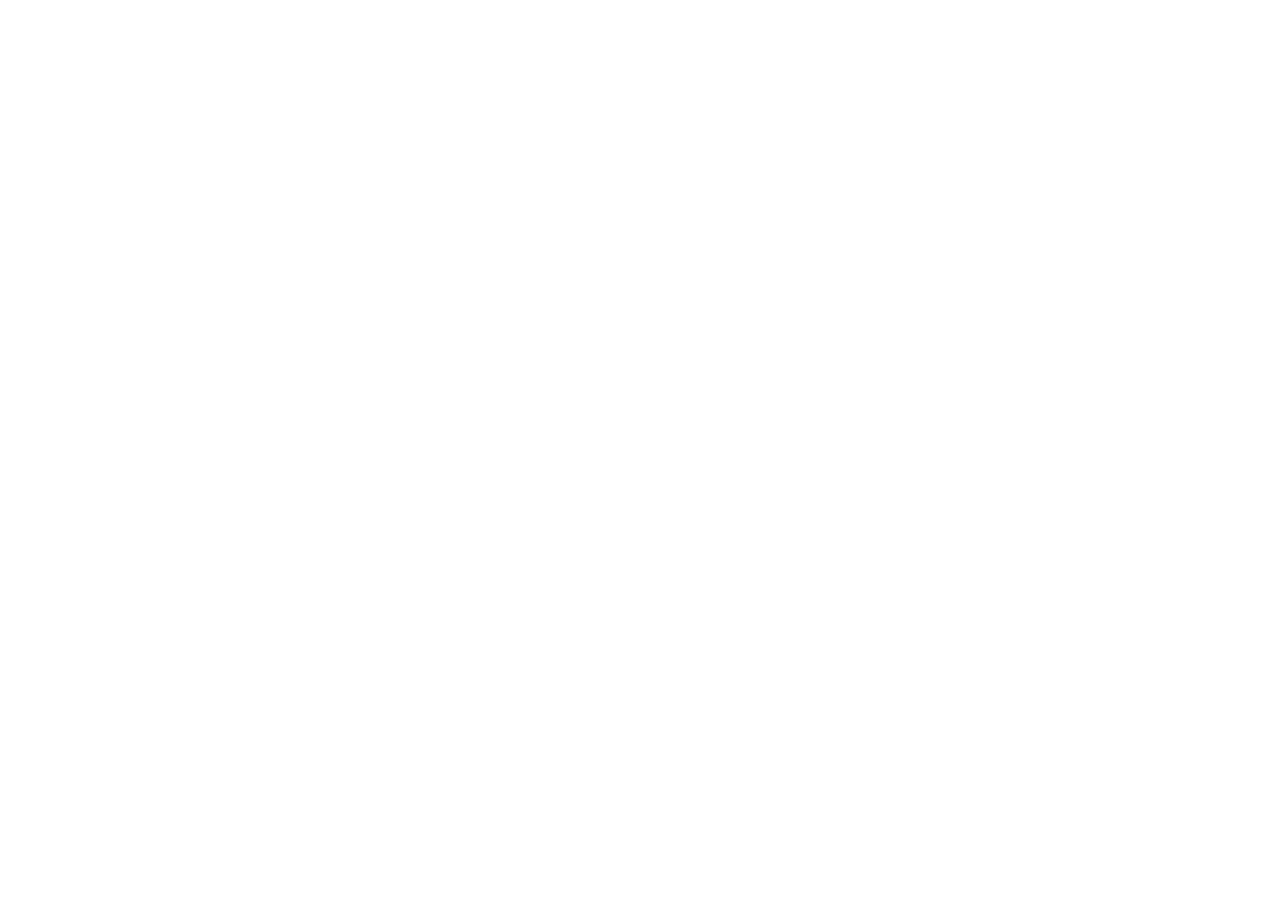
==== index2.html @ eebabd89 "second page html, css, and js added" ====
<html>
<head>
	<title></title>
	<style type = "text/css" link ="/css/2.css"></style>
	<link rel="stylesheet" type="text/css" href="/css/2.css">
</head>
<body>


<script src="https://ajax.googleapis.com/ajax/libs/jquery/2.2.4/jquery.min.js"></script>	
<script type="text/javascript" src="js/2.js"></script>
</body>
</html>
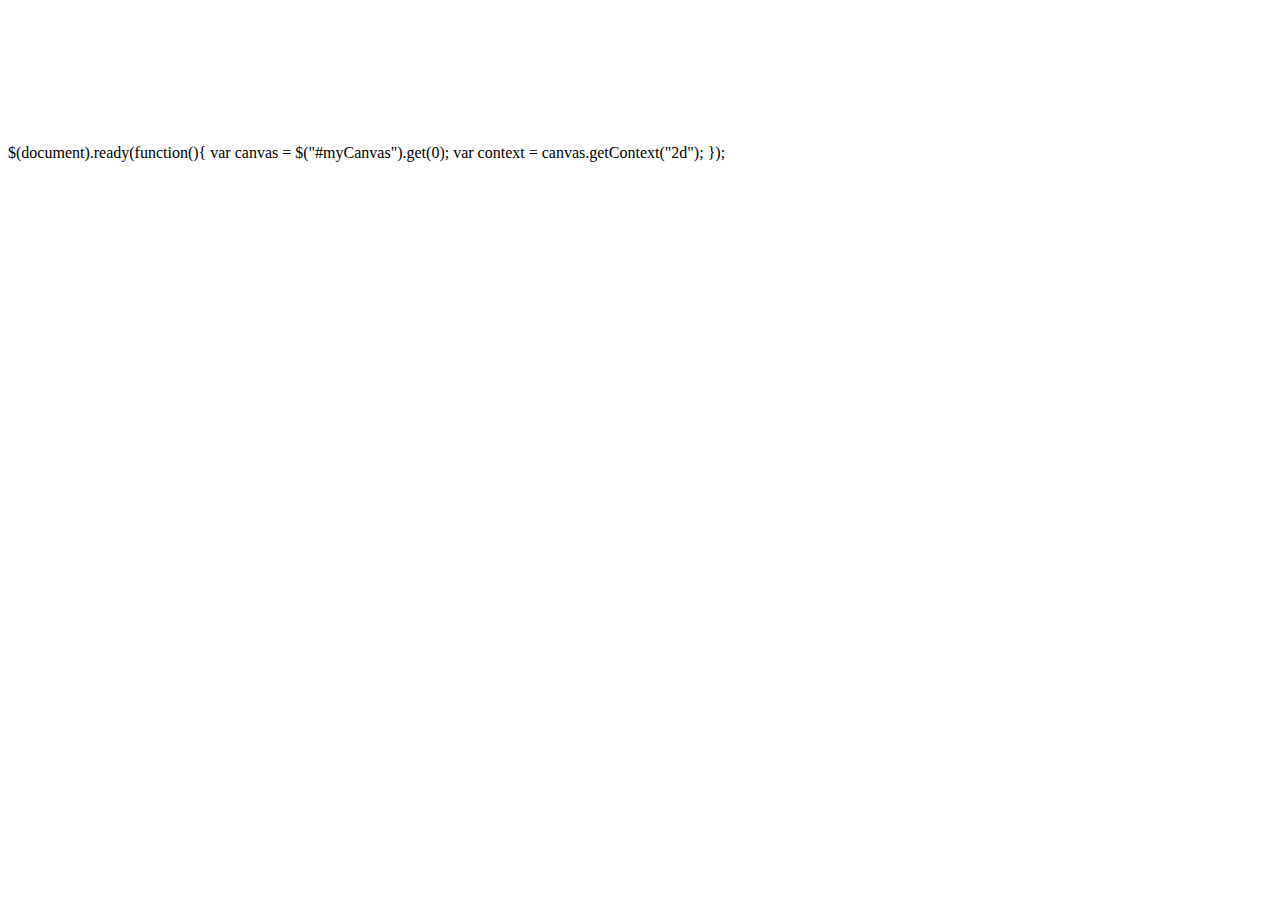
==== commit c2bc7bb3: "setting up canvas" ====
--- a/index2.html
+++ b/index2.html
@@ -3,8 +3,22 @@
 	<title></title>
 	<style type = "text/css" link ="/css/2.css"></style>
 	<link rel="stylesheet" type="text/css" href="/css/2.css">
+
+	$(document).ready(function(){
+	var canvas = $("#myCanvas").get(0);
+	<!-- to get as dom element -->
+	var context = canvas.getContext("2d");
+	});
+
+	
 </head>
 <body>
+	<canvas id="myCanvas">
+		Your browser doesn't support HTML5 canvas!
+	</canvas>
+	<div id="display" style="width: 200px; height: 100px;">
+	</div>
+	<!-- set up area for image upload -->
 
 
 <script src="https://ajax.googleapis.com/ajax/libs/jquery/2.2.4/jquery.min.js"></script>	
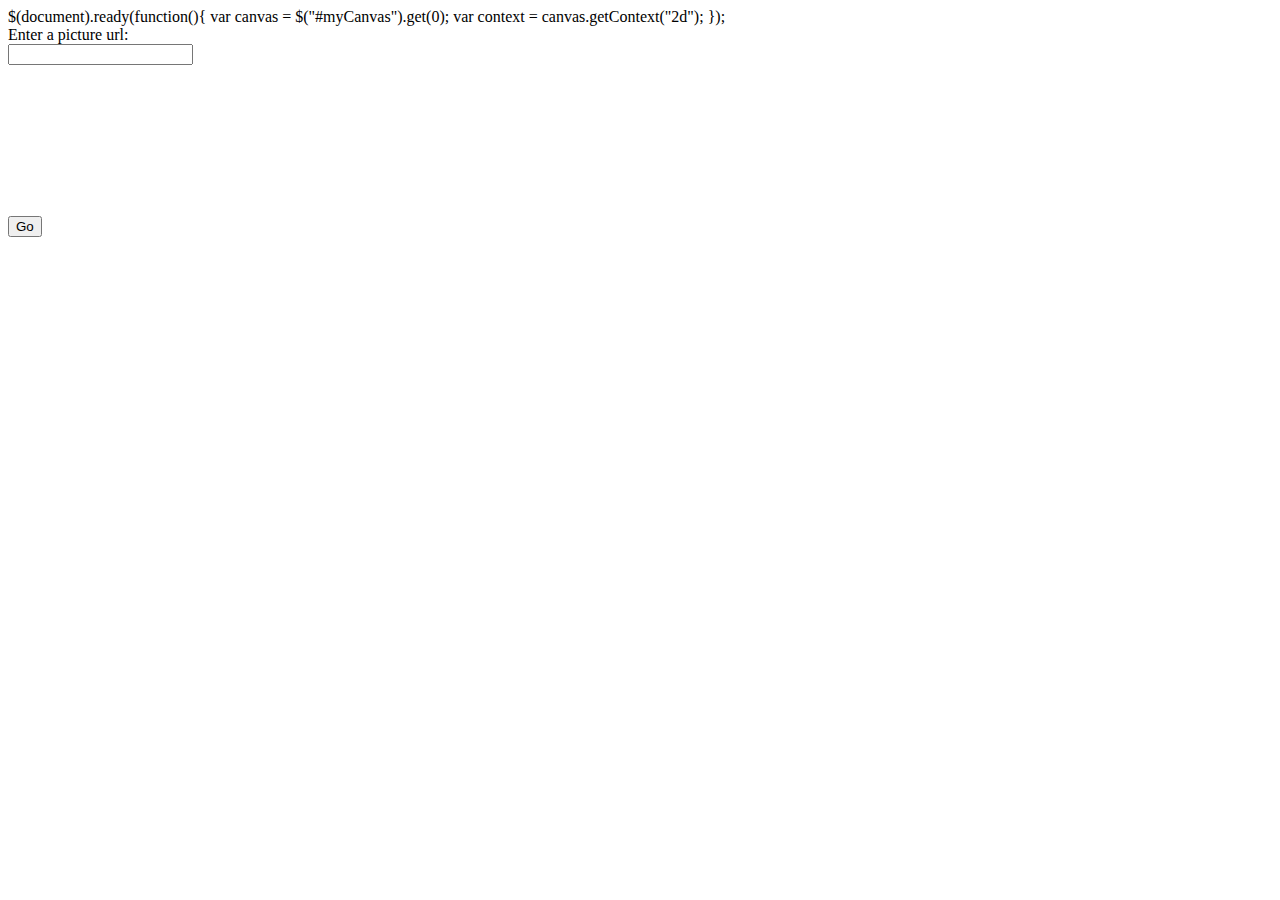
==== commit 8b5573a7: "added area for user to enter link" ====
--- a/index2.html
+++ b/index2.html
@@ -9,18 +9,20 @@
 	<!-- to get as dom element -->
 	var context = canvas.getContext("2d");
 	});
-
-	
 </head>
 <body>
+	<form id="pics">
+		Enter a picture url: <br>
+		<input type="text" id="picval">
+	</form>
+	<button type="button" id="pbutt">Go</button>
+	<!-- user can enter link here -->
 	<canvas id="myCanvas">
 		Your browser doesn't support HTML5 canvas!
 	</canvas>
 	<div id="display" style="width: 200px; height: 100px;">
 	</div>
 	<!-- set up area for image upload -->
-
-
 <script src="https://ajax.googleapis.com/ajax/libs/jquery/2.2.4/jquery.min.js"></script>	
 <script type="text/javascript" src="js/2.js"></script>
 </body>
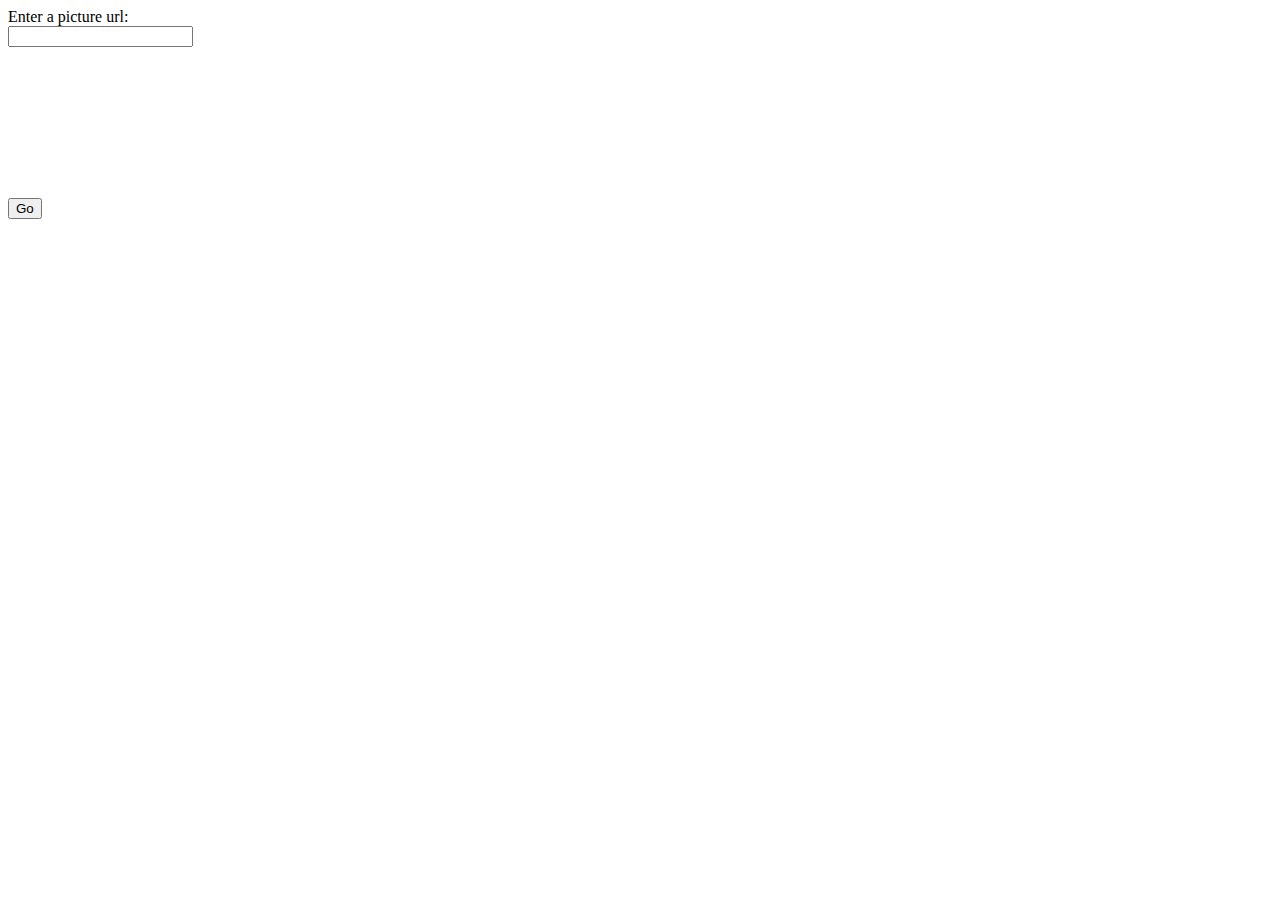
==== commit 95e81054: "css and js being edited, mainly canvas stuff" ====
--- a/index2.html
+++ b/index2.html
@@ -4,11 +4,6 @@
 	<style type = "text/css" link ="/css/2.css"></style>
 	<link rel="stylesheet" type="text/css" href="/css/2.css">
 
-	$(document).ready(function(){
-	var canvas = $("#myCanvas").get(0);
-	<!-- to get as dom element -->
-	var context = canvas.getContext("2d");
-	});
 </head>
 <body>
 	<form id="pics">
@@ -17,12 +12,14 @@
 	</form>
 	<button type="button" id="pbutt">Go</button>
 	<!-- user can enter link here -->
+
 	<canvas id="myCanvas">
 		Your browser doesn't support HTML5 canvas!
 	</canvas>
 	<div id="display" style="width: 200px; height: 100px;">
 	</div>
 	<!-- set up area for image upload -->
+	
 <script src="https://ajax.googleapis.com/ajax/libs/jquery/2.2.4/jquery.min.js"></script>	
 <script type="text/javascript" src="js/2.js"></script>
 </body>
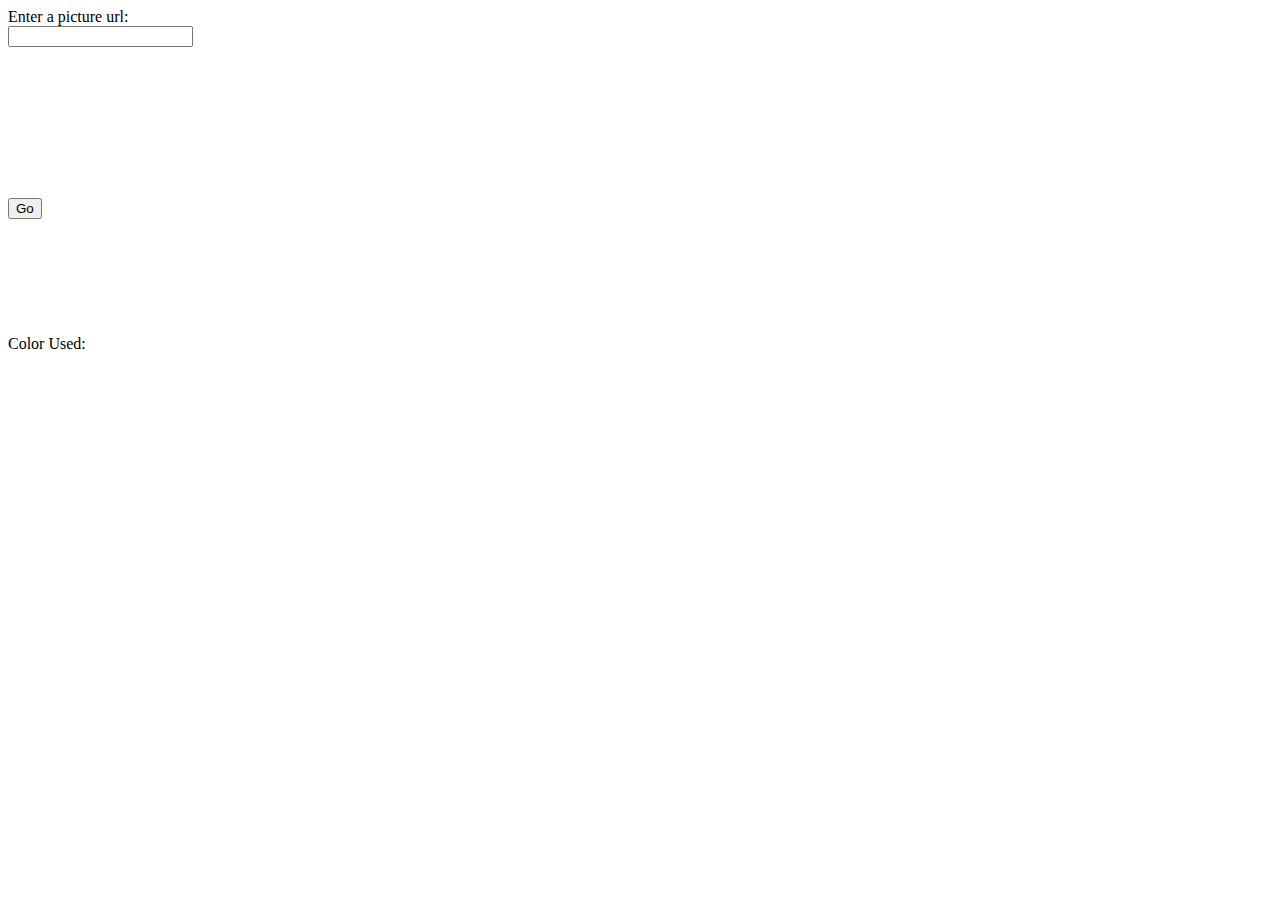
==== commit 9deb4cec: "linked 2 htmls" ====
--- a/index2.html
+++ b/index2.html
@@ -19,7 +19,11 @@
 	<div id="display" style="width: 200px; height: 100px;">
 	</div>
 	<!-- set up area for image upload -->
+	<div id="info">
+		<p> Color Used: </p>
+	</div>
 	
+
 <script src="https://ajax.googleapis.com/ajax/libs/jquery/2.2.4/jquery.min.js"></script>	
 <script type="text/javascript" src="js/2.js"></script>
 </body>
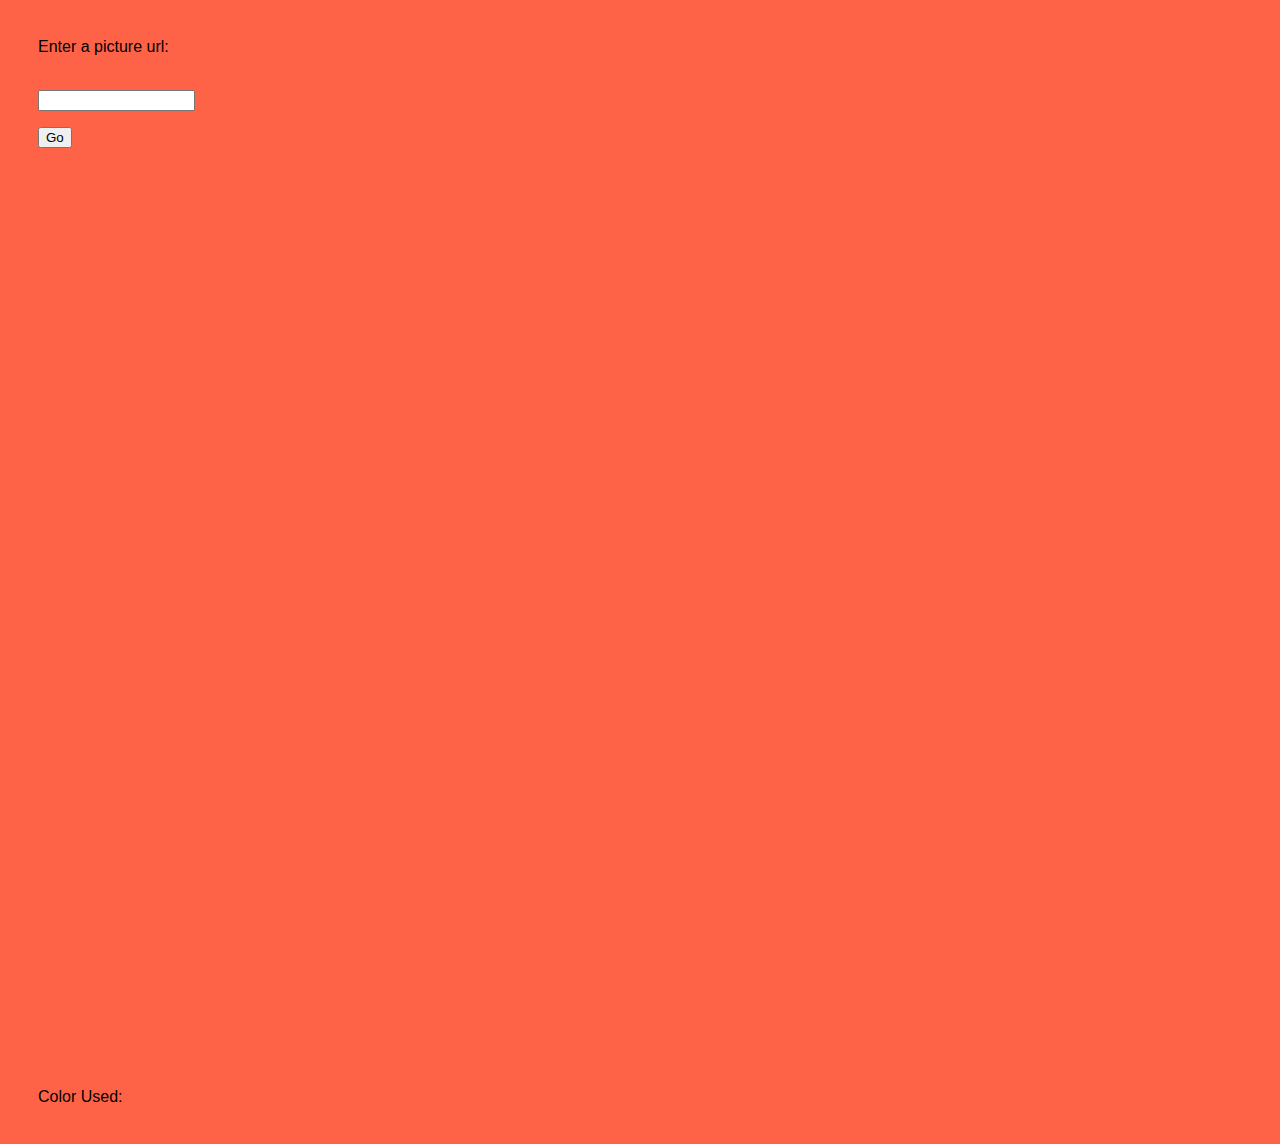
==== commit caddbc28: "final for class pres" ====
--- a/index2.html
+++ b/index2.html
@@ -1,13 +1,13 @@
 <html>
 <head>
 	<title></title>
-	<style type = "text/css" link ="/css/2.css"></style>
-	<link rel="stylesheet" type="text/css" href="/css/2.css">
+	<style type = "text/css" link ="CSS/2.css"></style>
+	<link rel="stylesheet" type="text/css" href="CSS/2.css">
 
 </head>
 <body>
 	<form id="pics">
-		Enter a picture url: <br>
+		<p>Enter a picture url: </p><br>
 		<input type="text" id="picval">
 	</form>
 	<button type="button" id="pbutt">Go</button>
--- a/CSS/2.css
+++ b/CSS/2.css
@@ -0,0 +1,11 @@
+*{
+	font-family: Helvetica;
+}
+body{
+	padding: 30px;
+	background-color: tomato;
+}
+
+canvas{
+	height: 100%;
+}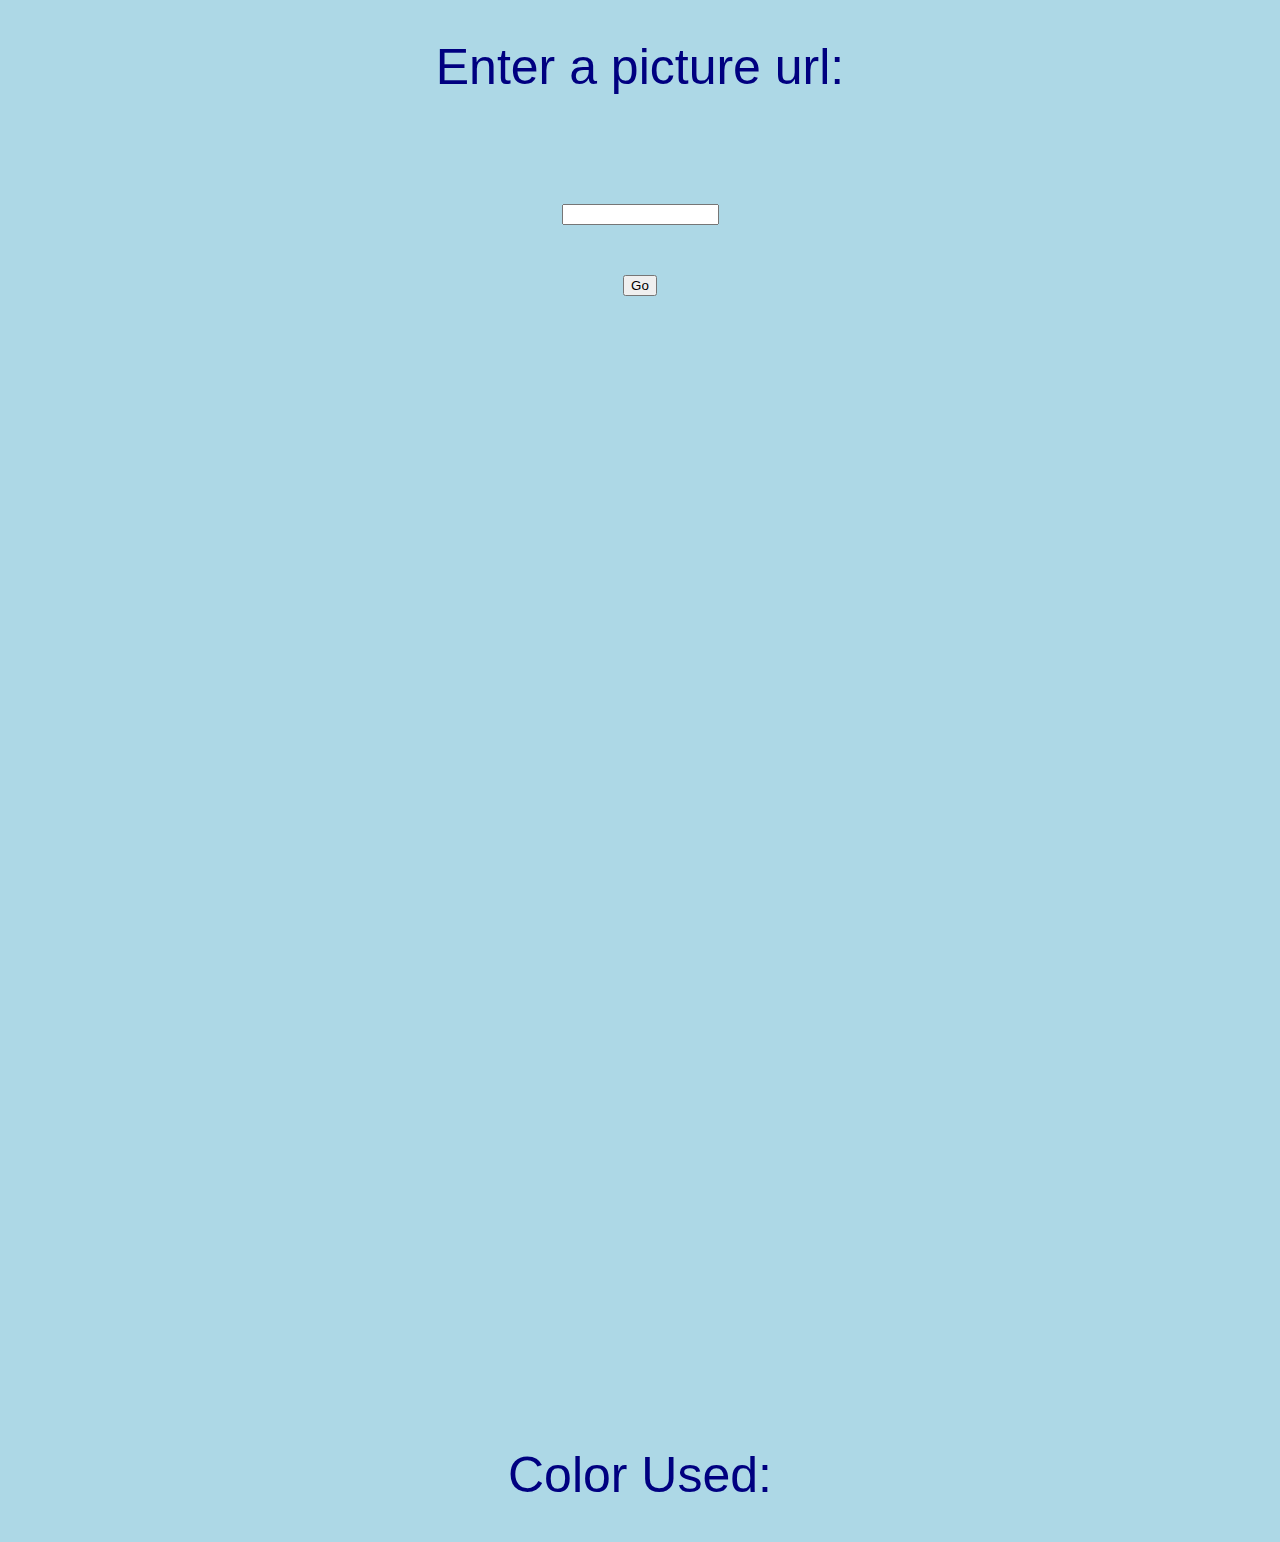
==== commit 6fd4b8c9: "changed the alignment of 2nd page" ====
--- a/index2.html
+++ b/index2.html
@@ -12,7 +12,7 @@
 	</form>
 	<button type="button" id="pbutt">Go</button>
 	<!-- user can enter link here -->
-
+	<br>
 	<canvas id="myCanvas">
 		Your browser doesn't support HTML5 canvas!
 	</canvas>
--- a/CSS/2.css
+++ b/CSS/2.css
@@ -3,9 +3,14 @@
 }
 body{
 	padding: 30px;
-	background-color: tomato;
+	color: navy;
+	background-color: lightblue;
+	font-size: 50px;
+	text-align: center;
 }
-
-canvas{
-	height: 100%;
+button{
+	position: center;
+}
+canvas {
+	height: 1000px;
 }